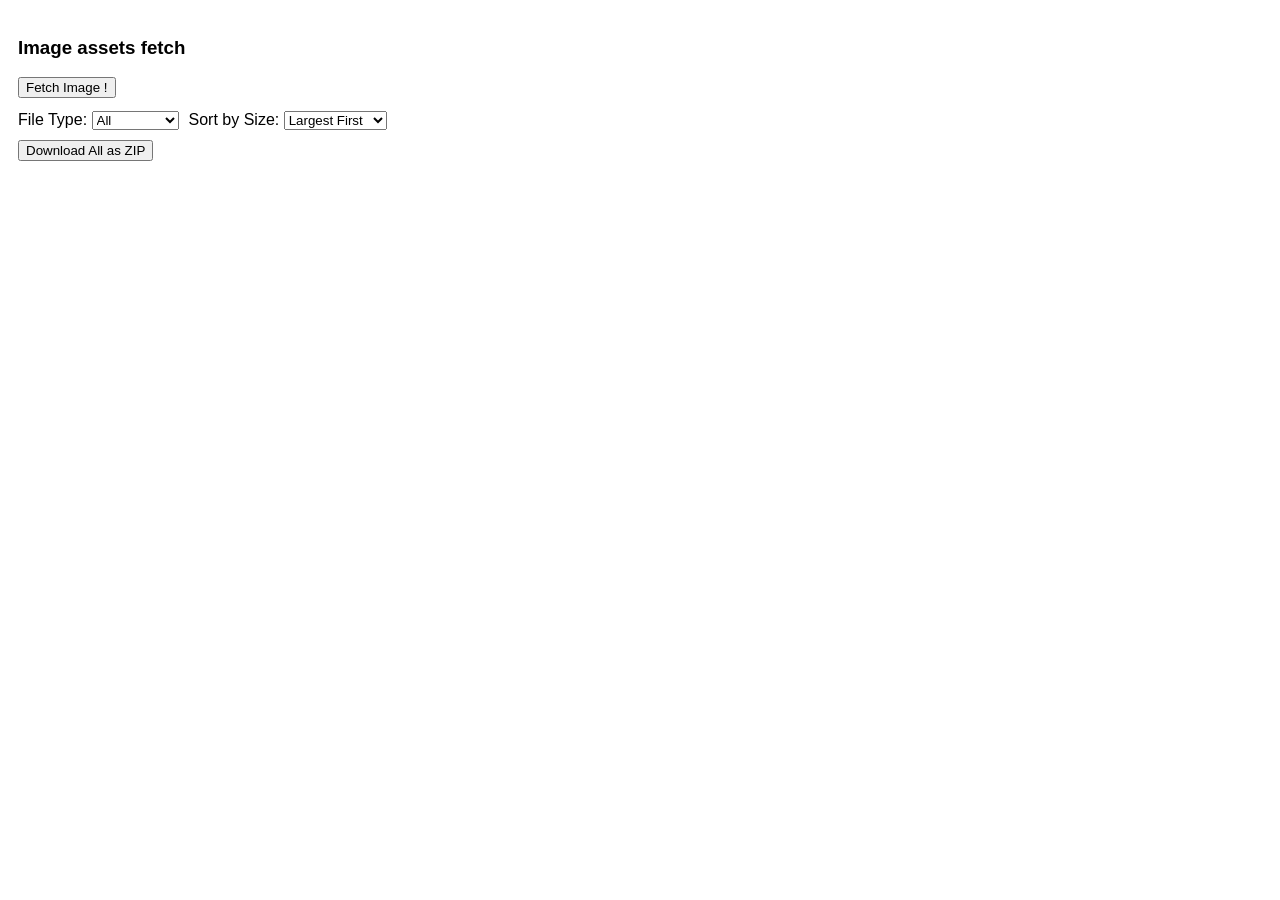
==== hello.html @ 0c83c302 "first commit" ====
<!DOCTYPE html>
<html lang="en">
<head>
    <title>Meta Data & URL</title>
    <style>
        body { font-family: Arial, sans-serif; min-width: 320px; padding: 10px; }
        pre { white-space: pre-wrap; word-wrap: break-word; }
        .img-grid {
            display: grid;
            grid-template-columns: 1fr 1fr;
            gap: 14px;
            margin-top: 12px;
        }
        .img-item {
            position: relative;
            background: #f8f8f8;
            border-radius: 8px;
            overflow: hidden;
            box-shadow: 0 1px 4px rgba(0,0,0,0.08);
            text-align: center;
            padding-bottom: 18px;
        }
        .img-item img {
            width: 100%;
            height: auto;
            max-height: 120px;
            object-fit: cover;
            display: block;
        }
        .img-label {
            position: absolute;
            bottom: 34px;
            left: 0;
            right: 0;
            background: rgba(0,0,0,0.64);
            color: #fff;
            font-size: 13px;
            padding: 4px 2px;
            text-align: center;
            z-index: 2;
            white-space: pre-line;
        }
        .download-btn {
            position: absolute;
            bottom: 6px;
            left: 50%;
            transform: translateX(-50%);
            background: #4caf50;
            color: white;
            border: none;
            border-radius: 5px;
            font-size: 12px;
            padding: 3px 14px;
            cursor: pointer;
            z-index: 3;
            transition: background 0.2s;
        }
        .download-btn:hover { background: #357a38; }
    </style>
    <script src="./dist/jszip.js"></script>
    <script src="./dist/jszip.min.js"></script>
</head>
<body>
<h3>Image assets fetch</h3>

<button id="fetchData">Fetch Image !</button>
<pre id="result"></pre>
<div style="display: flex; gap: 10px; align-items: center; margin-bottom: 10px;">
    <label>
        File Type:
        <select id="fileTypeFilter">
            <option value="all">All</option>
            <option value="jpg">JPG/JPEG</option>
            <option value="png">PNG</option>
            <option value="gif">GIF</option>
            <option value="webp">WEBP</option>
            <option value="svg">SVG</option>
        </select>
    </label>
    <label>
        Sort by Size:
        <select id="sortOrder">
            <option value="desc">Largest First</option>
            <option value="asc">Smallest First</option>
        </select>
    </label>
</div>
<button id="downloadZipBtn">Download All as ZIP</button>
<div id="images" class="img-grid"></div>
<script src="popup.js"></script>
</body>
</html>
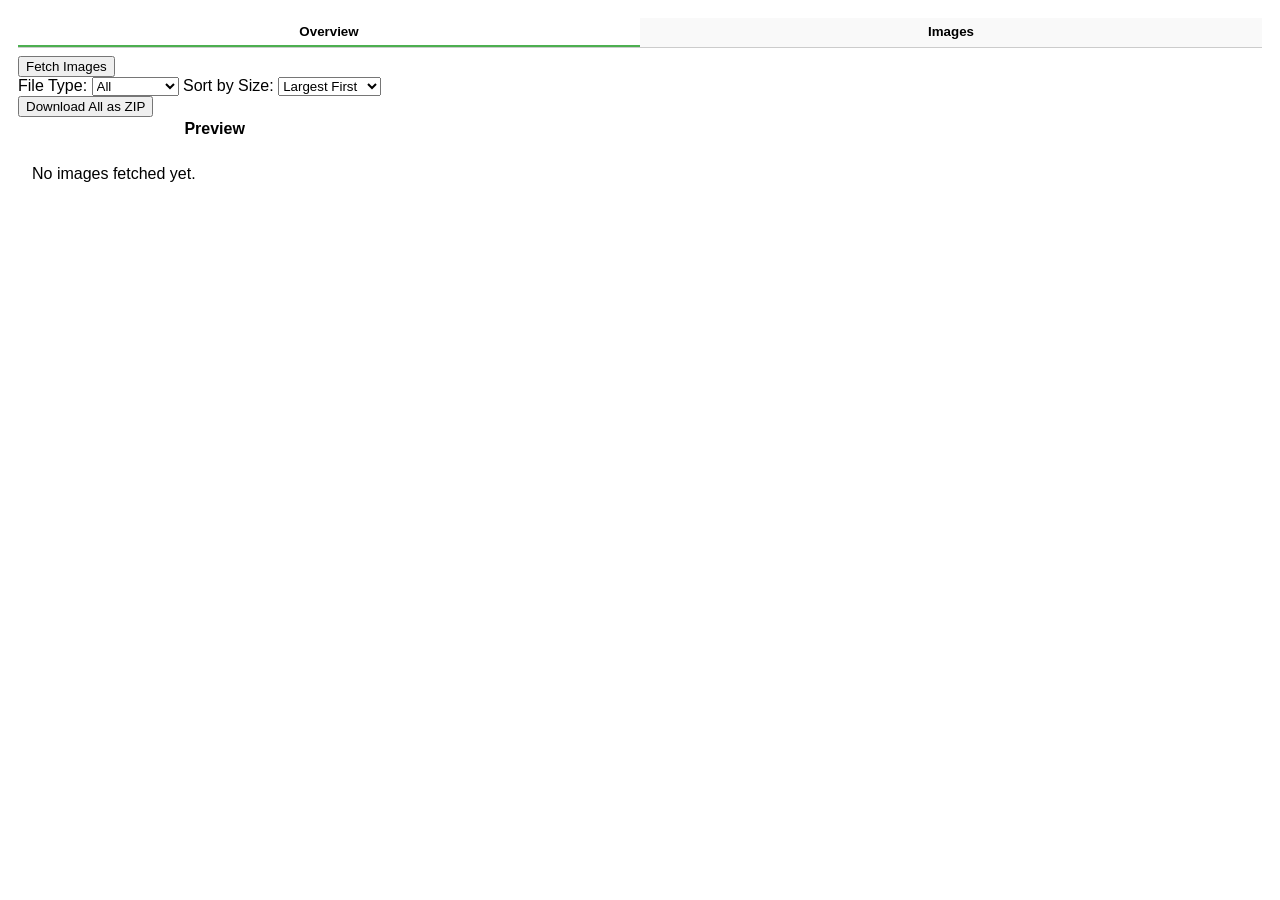
==== commit e56fc375: "tabs added and refactored tab names" ====
--- a/hello.html
+++ b/hello.html
@@ -5,7 +5,7 @@
     <style>
         body { font-family: Arial, sans-serif; min-width: 320px; padding: 10px; }
         pre { white-space: pre-wrap; word-wrap: break-word; }
-        .img-grid {
+        #imagesTableBody {
             display: grid;
             grid-template-columns: 1fr 1fr;
             gap: 14px;
@@ -56,37 +56,125 @@
             transition: background 0.2s;
         }
         .download-btn:hover { background: #357a38; }
+        /* Tab bar */
+        .tabs {
+            display: flex;
+            border-bottom: 1px solid #ccc;
+            margin-bottom: 8px;
+        }
+        .tab-btn {
+            flex: 1;
+            padding: 6px;
+            background: #f9f9f9;
+            border: none;
+            border-bottom: 2px solid transparent;
+            cursor: pointer;
+            font-weight: bold;
+        }
+        .tab-btn.active {
+            border-bottom-color: #4caf50;
+            background: #fff;
+        }
+
+        /* Tab content */
+        .tab-content {
+            display: none;
+        }
+        .tab-content.active {
+            display: block;
+        }
+
     </style>
     <script src="./dist/jszip.js"></script>
     <script src="./dist/jszip.min.js"></script>
 </head>
 <body>
-<h3>Image assets fetch</h3>
+<!-- Tab buttons -->
+<div class="tabs">
+    <button id="tab-overview-btn" class="tab-btn active">Overview</button>
+    <button id="tab-images-btn" class="tab-btn">Images</button>
+</div>
 
-<button id="fetchData">Fetch Image !</button>
-<pre id="result"></pre>
-<div style="display: flex; gap: 10px; align-items: center; margin-bottom: 10px;">
-    <label>
-        File Type:
-        <select id="fileTypeFilter">
-            <option value="all">All</option>
-            <option value="jpg">JPG/JPEG</option>
-            <option value="png">PNG</option>
-            <option value="gif">GIF</option>
-            <option value="webp">WEBP</option>
-            <option value="svg">SVG</option>
-        </select>
-    </label>
-    <label>
-        Sort by Size:
-        <select id="sortOrder">
-            <option value="desc">Largest First</option>
-            <option value="asc">Smallest First</option>
-        </select>
-    </label>
+<!-- Images tab content -->
+<div id="overviewTab" class="tab-content active">
+    <button id="fetchData">Fetch Images</button>
+    <div class="controls">
+        <label>
+            File Type:
+            <select id="fileTypeFilter">
+                <option value="all">All</option>
+                <option value="jpg">JPG/JPEG</option>
+                <option value="png">PNG</option>
+                <option value="gif">GIF</option>
+                <option value="webp">WEBP</option>
+                <option value="svg">SVG</option>
+            </select>
+        </label>
+        <label>
+            Sort by Size:
+            <select id="sortOrder">
+                <option value="desc">Largest First</option>
+                <option value="asc">Smallest First</option>
+            </select>
+        </label>
+    </div>
+
+    <button id="downloadZipBtn">Download All as ZIP</button>
+
+    <div class="table-container">
+        <table id="imagesTable">
+            <thead>
+            <tr>
+                <th>Preview</th>
+            </tr>
+            </thead>
+            <tbody id="imagesTableBody">
+            <tr>
+                <td colspan="5" style="text-align:center; padding:10px;">
+                    No images fetched yet.
+                </td>
+            </tr>
+            </tbody>
+        </table>
+    </div>
+
+    <template id="image-row-template">
+        <tr>
+            <td class="preview-cell">
+                <div class="img-preview">
+                    <img />
+                    <div class="overlay"></div>
+                </div>
+            </td>
+            <td class="alt-cell"></td>
+            <td class="title-cell"></td>
+            <td class="size-cell"></td>
+            <td class="download-cell">
+                <button class="download-btn">Download</button>
+            </td>
+        </tr>
+    </template>
 </div>
-<button id="downloadZipBtn">Download All as ZIP</button>
-<div id="images" class="img-grid"></div>
+
+<!-- Settings tab content -->
+<div id="imagesTab" class="tab-content">
+    <h4>Extension Settings</h4>
+    <table id="imagesTable-2" style="width: 100%; border-collapse: collapse; margin-top: 12px;">
+        <thead style="background: #f0f0f0; text-align: left;">
+        <tr>
+            <th style="padding: 8px; border-bottom: 1px solid #ddd;">Preview</th>
+            <th style="padding: 8px; border-bottom: 1px solid #ddd;">Alt attribute</th>
+            <th style="padding: 8px; border-bottom: 1px solid #ddd;">Title attribute</th>
+            <th style="padding: 8px; border-bottom: 1px solid #ddd;">Size</th>
+        </tr>
+        </thead>
+        <tbody id="imagesTableBody-2">
+        <!-- rows will be dynamically inserted here -->
+        </tbody>
+    </table>
+
+</div>
+
 <script src="popup.js"></script>
 </body>
 </html>
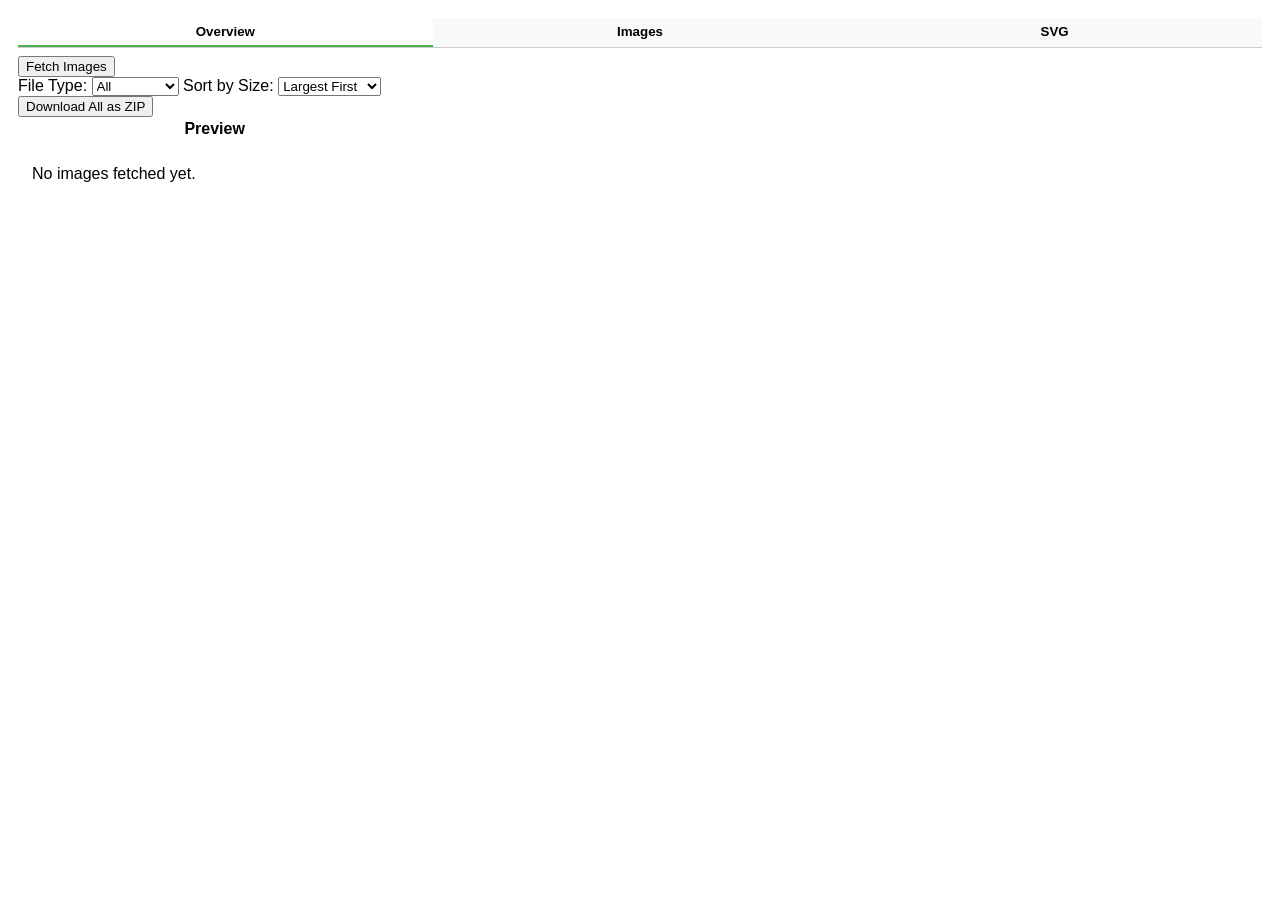
==== commit 10bf2589: "svg tab added with copy functionality" ====
--- a/hello.html
+++ b/hello.html
@@ -55,6 +55,18 @@
             z-index: 3;
             transition: background 0.2s;
         }
+        .copy-btn {
+            bottom: 6px;
+            left: 50%;
+            background: #4caf50;
+            color: white;
+            border: none;
+            border-radius: 5px;
+            font-size: 12px;
+            cursor: pointer;
+            z-index: 3;
+            transition: background 0.2s;
+        }
         .download-btn:hover { background: #357a38; }
         /* Tab bar */
         .tabs {
@@ -93,9 +105,10 @@
 <div class="tabs">
     <button id="tab-overview-btn" class="tab-btn active">Overview</button>
     <button id="tab-images-btn" class="tab-btn">Images</button>
-</div>
-
-<!-- Images tab content -->
+    <button id="tab-svg-btn" class="tab-btn">SVG</button>
+</div>
+
+<!-- Overview tab content -->
 <div id="overviewTab" class="tab-content active">
     <button id="fetchData">Fetch Images</button>
     <div class="controls">
@@ -156,9 +169,9 @@
     </template>
 </div>
 
-<!-- Settings tab content -->
+<!-- Images tab content -->
 <div id="imagesTab" class="tab-content">
-    <h4>Extension Settings</h4>
+    <h4>Image Meta Tag</h4>
     <table id="imagesTable-2" style="width: 100%; border-collapse: collapse; margin-top: 12px;">
         <thead style="background: #f0f0f0; text-align: left;">
         <tr>
@@ -175,6 +188,25 @@
 
 </div>
 
+<!--SVG tab-->
+<div id="svgTab" class="tab-content">
+    <h4>Inline SVGs</h4>
+    <table id="svgTable" style="width:100%;border-collapse:collapse;">
+        <thead>
+        <tr>
+            <th style="padding:8px;border-bottom:1px solid #ddd;">Preview</th>
+            <th style="padding:8px;border-bottom:1px solid #ddd;">Code</th>
+            <th style="padding:8px;border-bottom:1px solid #ddd;">Copy</th>
+        </tr>
+        </thead>
+        <tbody id="svgTableBody">
+        <tr>
+            <td colspan="3" style="text-align:center;padding:10px;">No SVGs yet.</td>
+        </tr>
+        </tbody>
+    </table>
+</div>
+
 <script src="popup.js"></script>
 </body>
 </html>
